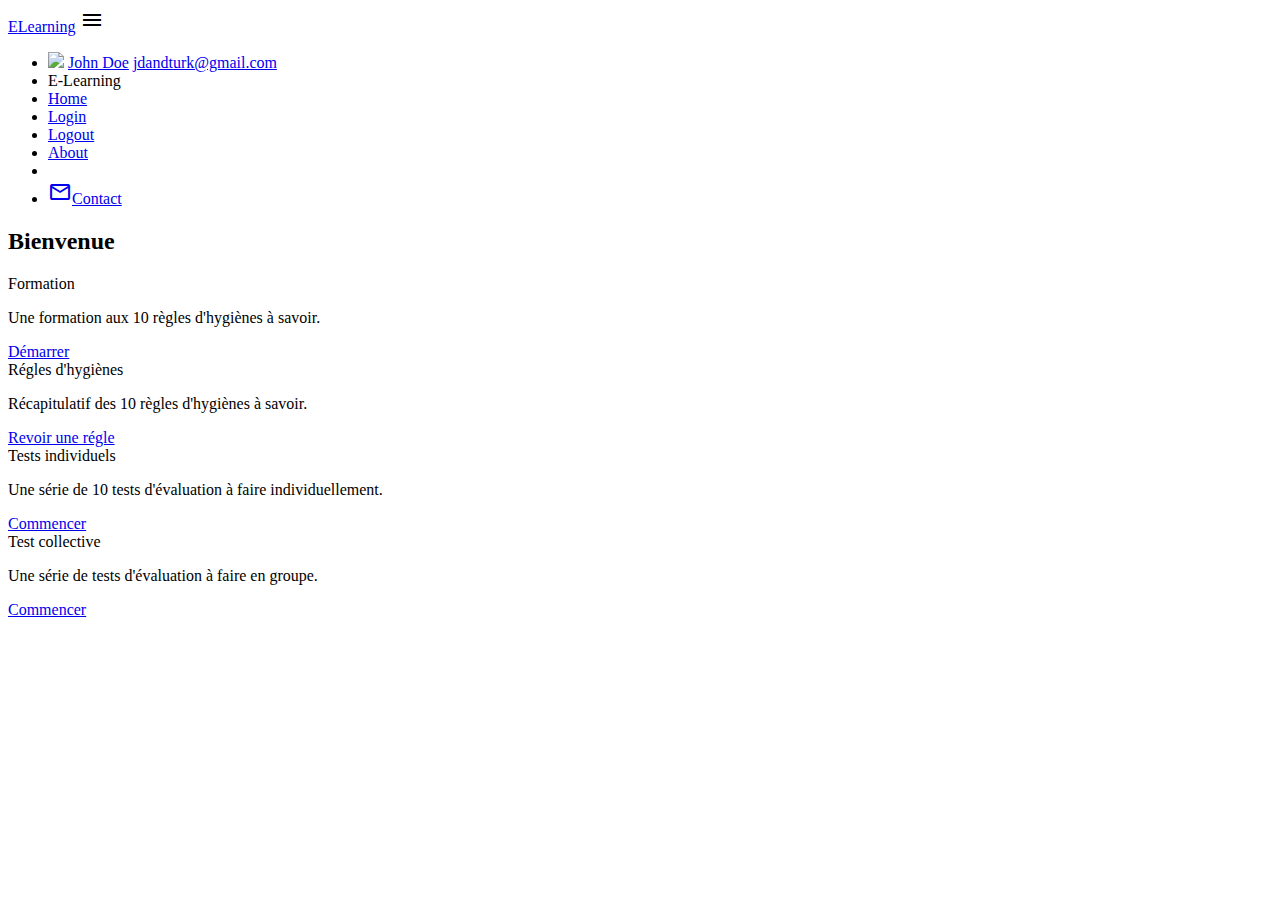
==== public/index.html @ 6e63606e "ok" ====
<html lang="en">

<head>
  <meta charset="UTF-8" />
  <meta name="viewport" content="width=device-width, initial-scale=1.0" />
  <meta http-equiv="X-UA-Compatible" content="ie=edge" />
  <title>E learning</title>
  <!-- materialize icons, css & js -->
  <link type="text/css" href="/css/materialize.min.css" rel="stylesheet" />
  <link type="text/css" href="/css/styles.css" rel="stylesheet" />
  <link href="https://fonts.googleapis.com/icon?family=Material+Icons" rel="stylesheet" />

  <link rel="manifest" href="/manifest.json" />
  <script type="text/javascript" src="/js/materialize.min.js"></script>
  <script src="//code.jquery.com/jquery-1.10.2.js"></script>
</head>



<body class="grey lighten-4">
  <nav class="z-depth-0">
    <div class="nav-wrapper container">
      <a href="/">E<span>Learning</span></a>
      <span class="right grey-text text-darken-1">
        <i class="material-icons sidenav-trigger" data-target="side-menu">menu</i>
      </span>
    </div>
  </nav>

  <!-- side nav -->
  <ul id="side-menu" class="sidenav side-menu">
    <li>
      <div class="user-view">
        <a href="#user"><img id="user-menu-pic" class="circle" src="/images/firebase-logo.png"></a>
        <a href="#name"><span id="user-menu-name" class="name">John Doe</span></a>
        <a href="#email"><span id="user-menu-email" class="email">jdandturk@gmail.com</span></a>
      </div>
    </li>
    <li><a class="subheader">E-Learning</a></li>
    <li><a href="../index.html" class="waves-effect">Home</a></li>
    <li id="loginli"><a href="/pages/login.html" class="waves-effect" id="loggedin"">Login</a></li>
    <li id="logoutli"><a href="#" class="waves-effect" id="logout">Logout</a></li>
    <li><a href="/pages/about.html" class="waves-effect">About</a></li>
    <li>
      <div class="divider"></div>
    </li>
    <li><a href="/pages/contact.html" class="waves-effect">
        <i class="material-icons">mail_outline</i>Contact</a>
    </li>
  </ul>
  
  <script src="/__/firebase/7.6.1/firebase-app.js"></script>
  <script src="/__/firebase/7.6.1/firebase-auth.js"></script>
  <script src="/__/firebase/7.6.1/firebase-storage.js"></script>
  <script src="/__/firebase/7.6.1/firebase-messaging.js"></script>
  <script src="/__/firebase/7.6.1/firebase-firestore.js"></script>
  <script src="/__/firebase/7.6.1/firebase-performance.js"></script>
  <script src="/__/firebase/init.js"></script>


    <h2 class="teal-text center">Bienvenue</h2>

    <div class="container">
    <div class="row center">
      <div class="col s12 m6 center">
        <div class="card blue-grey darken-1 center">
          <div class="card-content white-text center">
            <span class="card-title">Formation</span>
            <p>Une formation aux 10 règles d'hygiènes à savoir.</p>
          </div>
          <div class="card-action center">
            <a href="/pages/rules.html">Démarrer</a>
          </div>
        </div>
      </div>

      <div class="col s12 m6 center">
        <div class="card blue-grey darken-1 center">
          <div class="card-content white-text center">
            <span class="card-title">Régles d'hygiènes</span>
            <p>Récapitulatif des 10 règles d'hygiènes à savoir.</p>
          </div>
          <div class="card-action center">
            <a href="/#!">Revoir une régle</a>
          </div>
        </div>
      </div>

      <div class="col s12 m6 center">
        <div class="card blue-grey darken-1 center">
          <div class="card-content white-text">
            <span class="card-title">Tests individuels</span>
            <p>Une série de 10 tests d'évaluation à faire individuellement. </p>
          </div>
          <div class="card-action">
            <a href="/pages/testIndividuel.html">Commencer</a>
          </div>
        </div>
      </div>

      <div class="col s12 m6 center">
        <div class="card blue-grey darken-1 center">
          <div class="card-content white-text center">
            <span class="card-title">Test collective</span>
            <p>Une série de tests d'évaluation à faire en groupe.</p>
          </div>
          <div class="card-action center">
            <a href="/#!">Commencer</a>
          </div>
        </div>
      </div>
    </div>

  </div>

</div>

  <script src="/js/app.js"></script>
  <script src="/js/ui.js"></script>
  <script src="/js/collectif.js"></script>
</body>

</html>
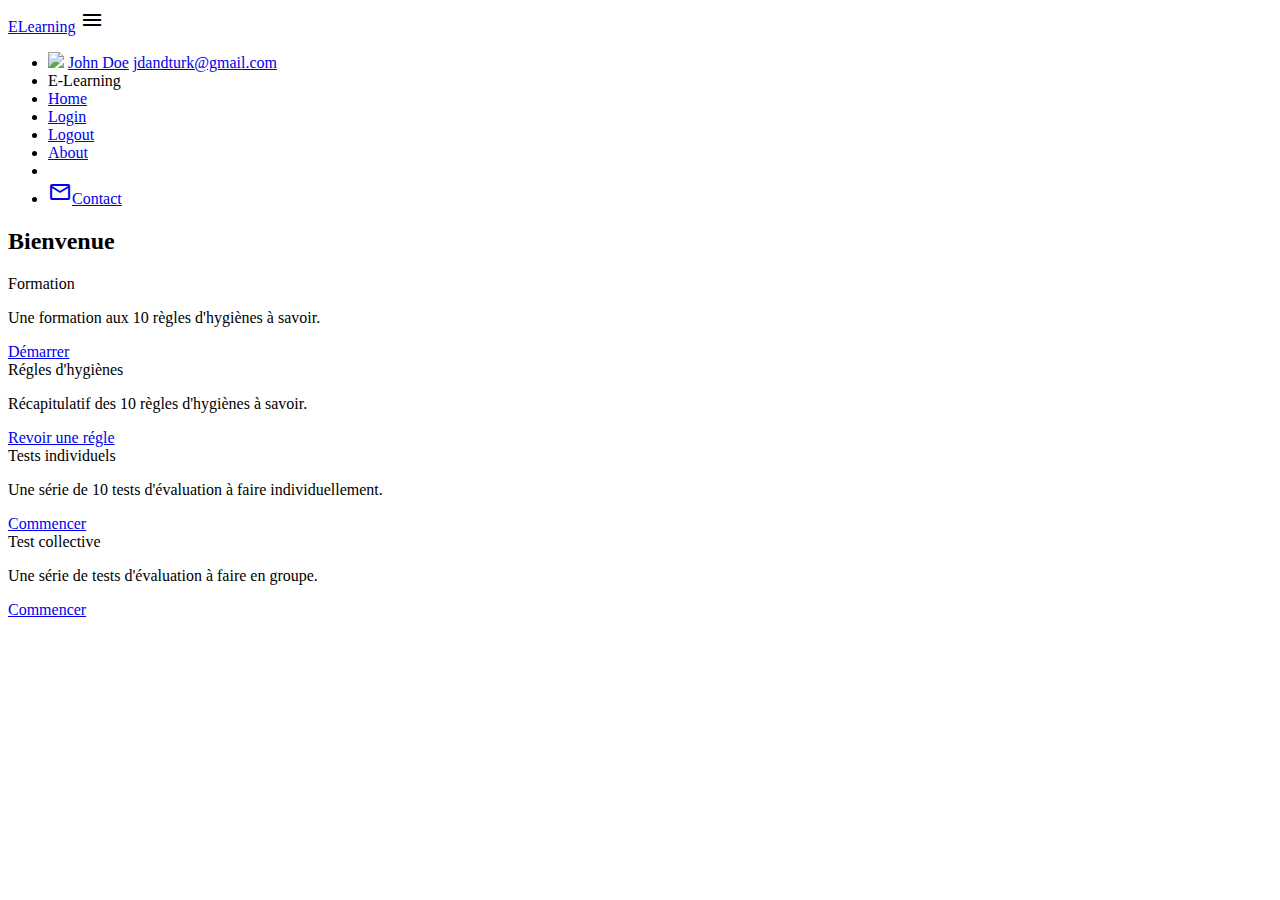
==== commit db6cada2: "Changement de question" ====
--- a/public/index.html
+++ b/public/index.html
@@ -105,7 +105,7 @@
             <p>Une série de tests d'évaluation à faire en groupe.</p>
           </div>
           <div class="card-action center">
-            <a href="/#!">Commencer</a>
+            <a href="/pages/testco.html">Commencer</a>
           </div>
         </div>
       </div>
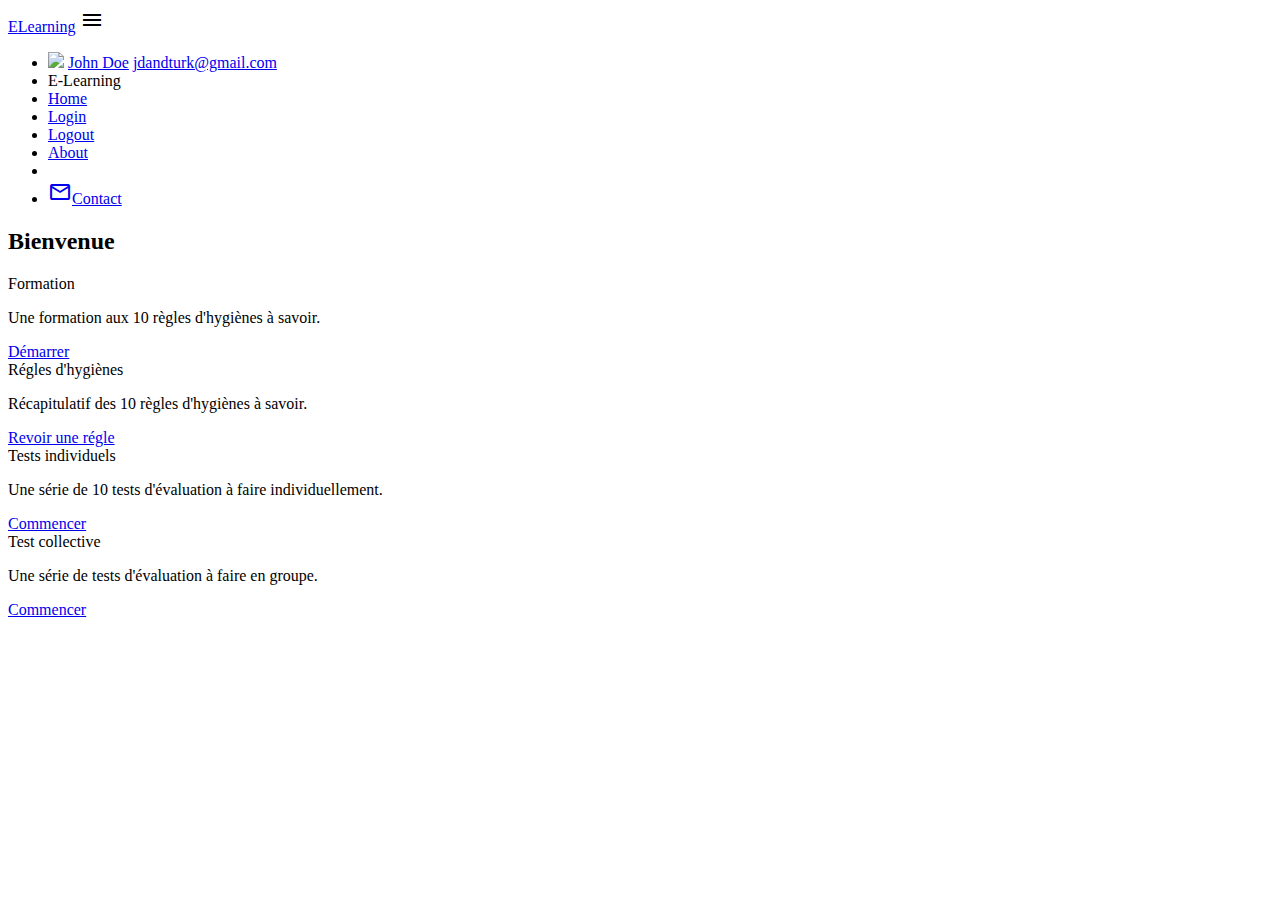
==== commit dab008c1: "Smalls fixes for login" ====
--- a/public/index.html
+++ b/public/index.html
@@ -1,8 +1,8 @@
-<html lang="en">
+<!DOCTYPE html lang="en">
 
 <head>
   <meta charset="UTF-8" />
-  <meta name="viewport" content="width=device-width, initial-scale=1.0" />
+  <meta name="viewport" content="width=device-width, initial-scale=1" />
   <meta http-equiv="X-UA-Compatible" content="ie=edge" />
   <title>E learning</title>
   <!-- materialize icons, css & js -->
@@ -10,9 +10,26 @@
   <link type="text/css" href="/css/styles.css" rel="stylesheet" />
   <link href="https://fonts.googleapis.com/icon?family=Material+Icons" rel="stylesheet" />
 
-  <link rel="manifest" href="/manifest.json" />
   <script type="text/javascript" src="/js/materialize.min.js"></script>
   <script src="//code.jquery.com/jquery-1.10.2.js"></script>
+  <meta name="mobile-web-app-capable" content="yes">
+
+  <link rel="manifest" href="/manifest.json" />
+  <meta name="apple-mobile-web-app-capable" content="yes">
+  <meta name="apple-mobile-web-app-title" content="e-learning">
+  <meta name="apple-mobile-web-app-status-bar-style" content="black">
+  <link rel="apple-touch-icon" href="/img/icon-192.png">
+  <link rel="apple-touch-icon" sizes="48x48" href="/img/icon-48.png">
+  <link rel="apple-touch-icon" sizes="96x96" href="/img/icon-96.png">
+  <link rel="apple-touch-icon" sizes="192x192" href="img/icon-192.png">
+  <link rel="apple-touch-icon" sizes="512x512" href="img/icon-512.png">
+
+  <meta http-equiv="X-UA-Compatible" content="IE=edge">
+  <meta http-equiv="Content-type" content="text/html; charset=utf-8" />
+  <meta name="fegrocer-api-endpoint" content="<%= htmlWebpackPlugin.options.apiEndpoint %>" />
+  <meta name='theme-color' content='#2196F3'>
+
+
 </head>
 
 
@@ -48,7 +65,7 @@
         <i class="material-icons">mail_outline</i>Contact</a>
     </li>
   </ul>
-  
+
   <script src="/__/firebase/7.6.1/firebase-app.js"></script>
   <script src="/__/firebase/7.6.1/firebase-auth.js"></script>
   <script src="/__/firebase/7.6.1/firebase-storage.js"></script>
@@ -58,9 +75,9 @@
   <script src="/__/firebase/init.js"></script>
 
 
-    <h2 class="teal-text center">Bienvenue</h2>
+  <h2 class="teal-text center">Bienvenue</h2>
 
-    <div class="container">
+  <div class="container">
     <div class="row center">
       <div class="col s12 m6 center">
         <div class="card blue-grey darken-1 center">
@@ -81,7 +98,7 @@
             <p>Récapitulatif des 10 règles d'hygiènes à savoir.</p>
           </div>
           <div class="card-action center">
-            <a href="/#!">Revoir une régle</a>
+            <a id="current" value="26" href="/pages/resume.html">Revoir une régle</a>
           </div>
         </div>
       </div>
@@ -113,11 +130,11 @@
 
   </div>
 
-</div>
+  </div>
 
   <script src="/js/app.js"></script>
   <script src="/js/ui.js"></script>
   <script src="/js/collectif.js"></script>
 </body>
 
-</html>+</html>
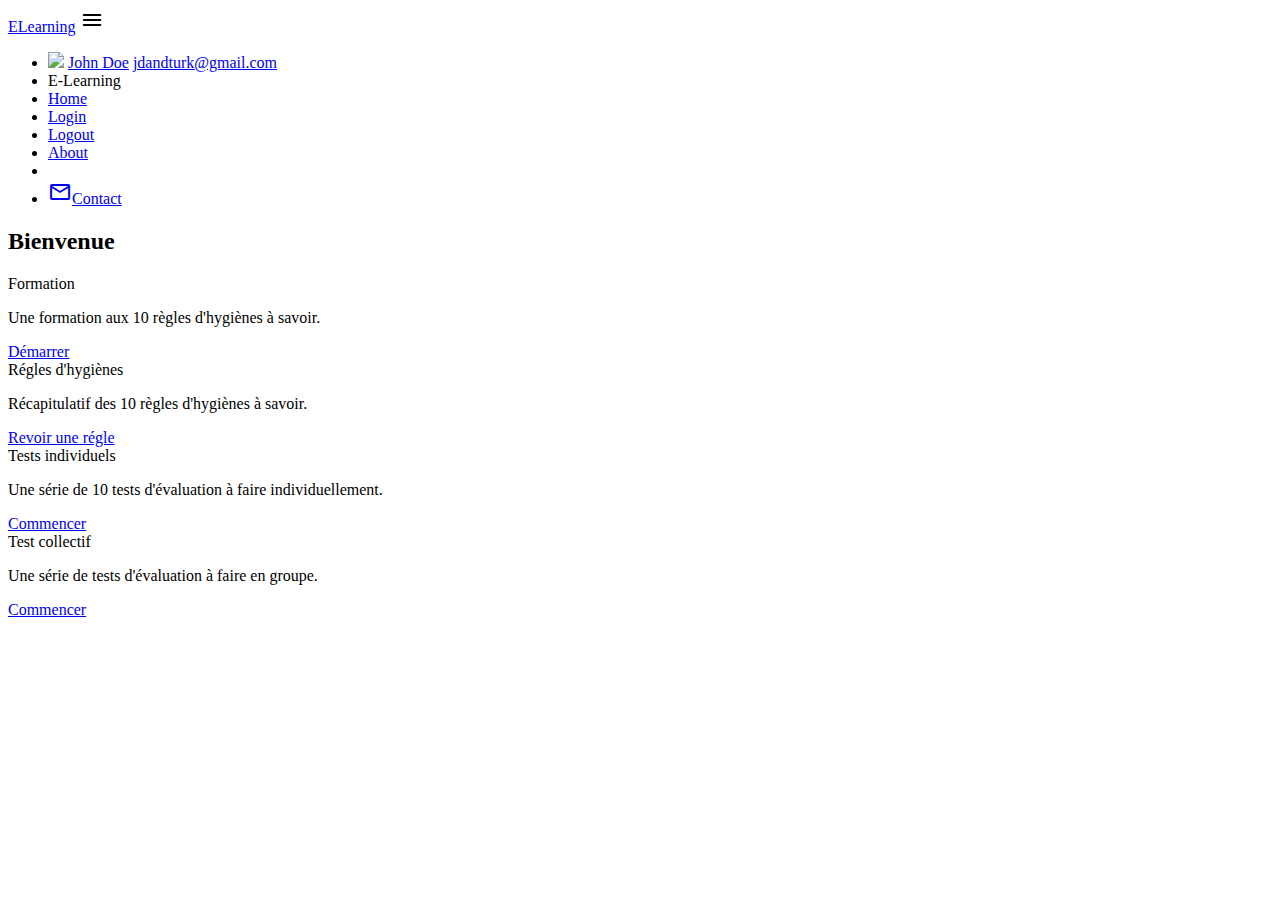
==== commit f54d81fa: "last fix" ====
--- a/public/index.html
+++ b/public/index.html
@@ -118,7 +118,7 @@
       <div class="col s12 m6 center">
         <div class="card blue-grey darken-1 center">
           <div class="card-content white-text center">
-            <span class="card-title">Test collective</span>
+            <span class="card-title">Test collectif</span>
             <p>Une série de tests d'évaluation à faire en groupe.</p>
           </div>
           <div class="card-action center">
